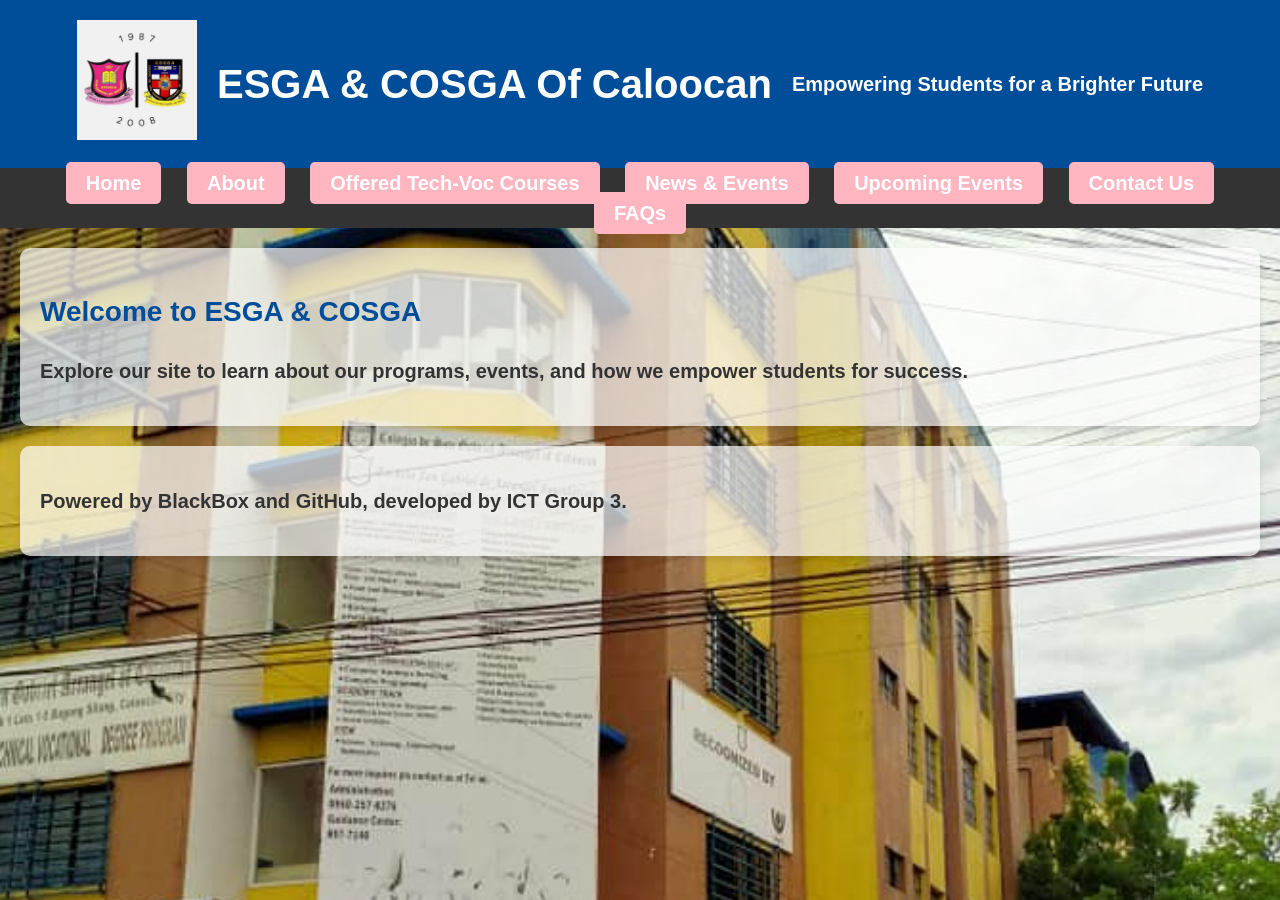
==== index.html @ 2a551971 "Add files via upload Programming ni sir banjomel" ====
<!DOCTYPE html>
<html lang="en">
<head>
    <meta charset="UTF-8">
    <meta name="viewport" content="width=device-width, initial-scale=1.0">
    <title>Home - ESGA & COSGA</title>
    <link rel="stylesheet" href="styles.css">
</head>
<body>
    <header>
         <a href="https://www.facebook.com/esgacosga" target="_blank">
            <img src="esga&cosga.jpg" alt="ESGA & COSGA Logo">
        </a>
        <h1>ESGA & COSGA Of Caloocan</h1>
        <p>Empowering Students for a Brighter Future</p>
    </header>
    <nav>
        <ul>
            <li><a href="index.html">Home</a></li>
            <li><a href="about.html">About</a></li>
            <li><a href="courses.html">Offered Tech-Voc Courses</a></li>
            <li><a href="events.html">News & Events</a></li>
            <li><a href="upcoming-events.html">Upcoming Events</a></li>
            <li><a href="contact.html">Contact Us</a></li>
			<li><a href="faqs.html">FAQs</a></li>

        </ul>
    </nav>
    <section>
        <h2>Welcome to ESGA & COSGA</h2>
        <p>Explore our site to learn about our programs, events, and how we empower students for success.</p>
    </section>
	<section>
        <p>Powered by BlackBox and GitHub, developed by ICT Group 3.</p>
    </section>
</body>
</html>
---- styles.css ----
body {
    font-family: Arial, sans-serif;
    margin: 0;
    padding: 0;
    background: url('building.png') no-repeat center center fixed; /* Correct path if it's in the same directory */
    background-size: cover;
    font-size: 20px;
    color: #333;
    line-height: 1.5;
    font-weight: bold;
}
body.about-page {
    background: url('about-background.jpg') no-repeat center center fixed; /* Unique background for about.html */
    background-size: cover;
}
header {
    background-color: #004d99;
    color: white;
    padding: 20px;
    text-align: center;
    display: flex;
    align-items: center;
    justify-content: center;
    gap: 20px;
}

header img {
    max-height: 120px;
}

nav ul {
    list-style-type: none;
    padding: 0;
    margin: 0;
    text-align: center;
    background-color: #333;
}

nav ul li {
    display: inline;
    margin: 10px;
}

nav ul li a {
    color: white;
    text-decoration: none;
    padding: 10px 20px;
    background-color: #FFB6C1;
    border-radius: 5px;
}

nav ul li a:hover {
    background-color: #FF69B4;
}

section {
    padding: 20px;
    margin: 20px;
    background-color: rgba(255, 255, 255, 0.7);
    border-radius: 10px;
    box-shadow: 0 4px 6px rgba(0, 0, 0, 0.1);
    text-align: left;
}

h2 {
    color: #004d99;
    font-size: 28px;
}

footer {
    text-align: center;
    padding: 10px;
    background-color: #333;
    color: white;
    position: fixed;
    width: 100%;
    bottom: 0;
}

.contact-info {
    list-style-type: none;
    padding: 0;
}

.contact-info li {
    margin: 10px 0;
}

#events, #upcoming-events, #faqs {
    text-align: left;
    line-height: 2.0;
}

/* Responsive Design */
@media (max-width: 768px) {
    body {
        font-size: 18px;
    }

    header img {
        max-height: 60px;
    }

    h2 {
        font-size: 24px;
    }
}
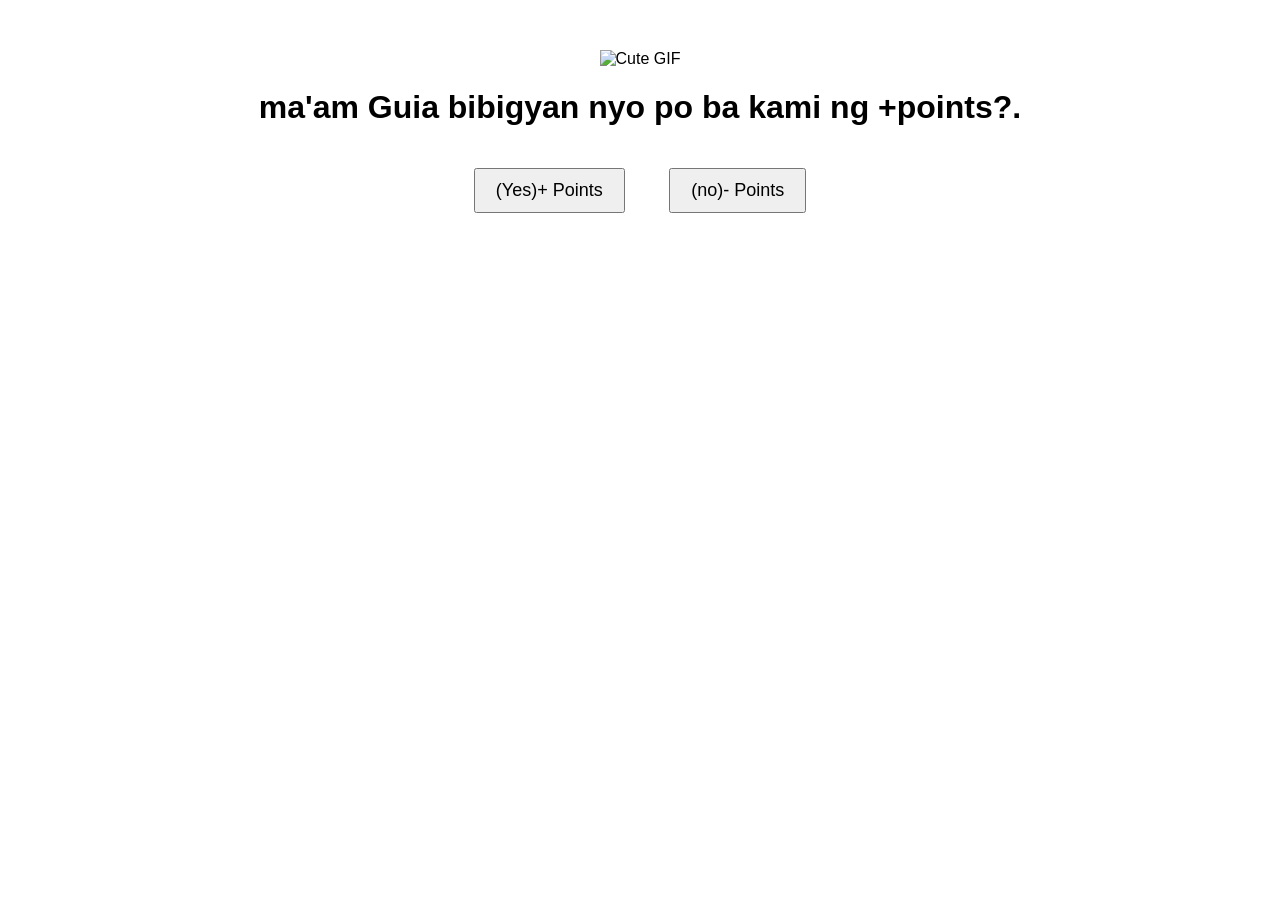
==== commit 5c70e179: "Update and rename Justine Rufo.html to index.html" ====
--- a/index.html
+++ b/index.html
@@ -3,35 +3,48 @@
 <head>
     <meta charset="UTF-8">
     <meta name="viewport" content="width=device-width, initial-scale=1.0">
-    <title>Home - ESGA & COSGA</title>
-    <link rel="stylesheet" href="styles.css">
+    <title>Mahal Mo Ba Ako?</title>
+    <style>
+        body {
+            font-family: Arial, sans-serif;
+            text-align: center;
+            margin-top: 50px;
+        }
+        .gif-container {
+            margin-bottom: 20px;
+        }
+        button {
+            font-size: 18px;
+            padding: 10px 20px;
+            margin: 20px;
+            cursor: pointer;
+        }
+        #no {
+            position: relative;
+        }
+    </style>
+    <script>
+        function moveNoButton() {
+            const noButton = document.getElementById('no');
+            const randomX = Math.floor(Math.random() * (window.innerWidth - 100));
+            const randomY = Math.floor(Math.random() * (window.innerHeight - 100));
+            noButton.style.position = "absolute";
+            noButton.style.left = `${randomX}px`;
+            noButton.style.top = `${randomY}px`;
+        }
+
+        function redirectToYes() {
+            window.location.href = "yes.html";
+        }
+    </script>
 </head>
 <body>
-    <header>
-         <a href="https://www.facebook.com/esgacosga" target="_blank">
-            <img src="esga&cosga.jpg" alt="ESGA & COSGA Logo">
-        </a>
-        <h1>ESGA & COSGA Of Caloocan</h1>
-        <p>Empowering Students for a Brighter Future</p>
-    </header>
-    <nav>
-        <ul>
-            <li><a href="index.html">Home</a></li>
-            <li><a href="about.html">About</a></li>
-            <li><a href="courses.html">Offered Tech-Voc Courses</a></li>
-            <li><a href="events.html">News & Events</a></li>
-            <li><a href="upcoming-events.html">Upcoming Events</a></li>
-            <li><a href="contact.html">Contact Us</a></li>
-			<li><a href="faqs.html">FAQs</a></li>
-
-        </ul>
-    </nav>
-    <section>
-        <h2>Welcome to ESGA & COSGA</h2>
-        <p>Explore our site to learn about our programs, events, and how we empower students for success.</p>
-    </section>
-	<section>
-        <p>Powered by BlackBox and GitHub, developed by ICT Group 3.</p>
-    </section>
+    <div class="gif-container">
+        <!-- Replace the GIF URL with your preferred GIF link -->
+        <img src="https://media4.giphy.com/media/v1.Y2lkPTc5MGI3NjExN3d0dWEwYnh0bDdhd3RiZDNkc3FoOW5vaGQ2b3h5ZTQ4NnBna2NueiZlcD12MV9pbnRlcm5hbF9naWZfYnlfaWQmY3Q9Zw/sXv0vaA4331Ti/giphy.webp" alt="Cute GIF" width="300">
+    </div>
+    <h1>ma'am Guia bibigyan nyo po ba kami ng +points?.</h1>
+    <button id="yes" onclick="redirectToYes()">(Yes)+ Points</button>
+    <button id="no" onmouseover="moveNoButton()">(no)- Points</button>
 </body>
-</html>+</html>
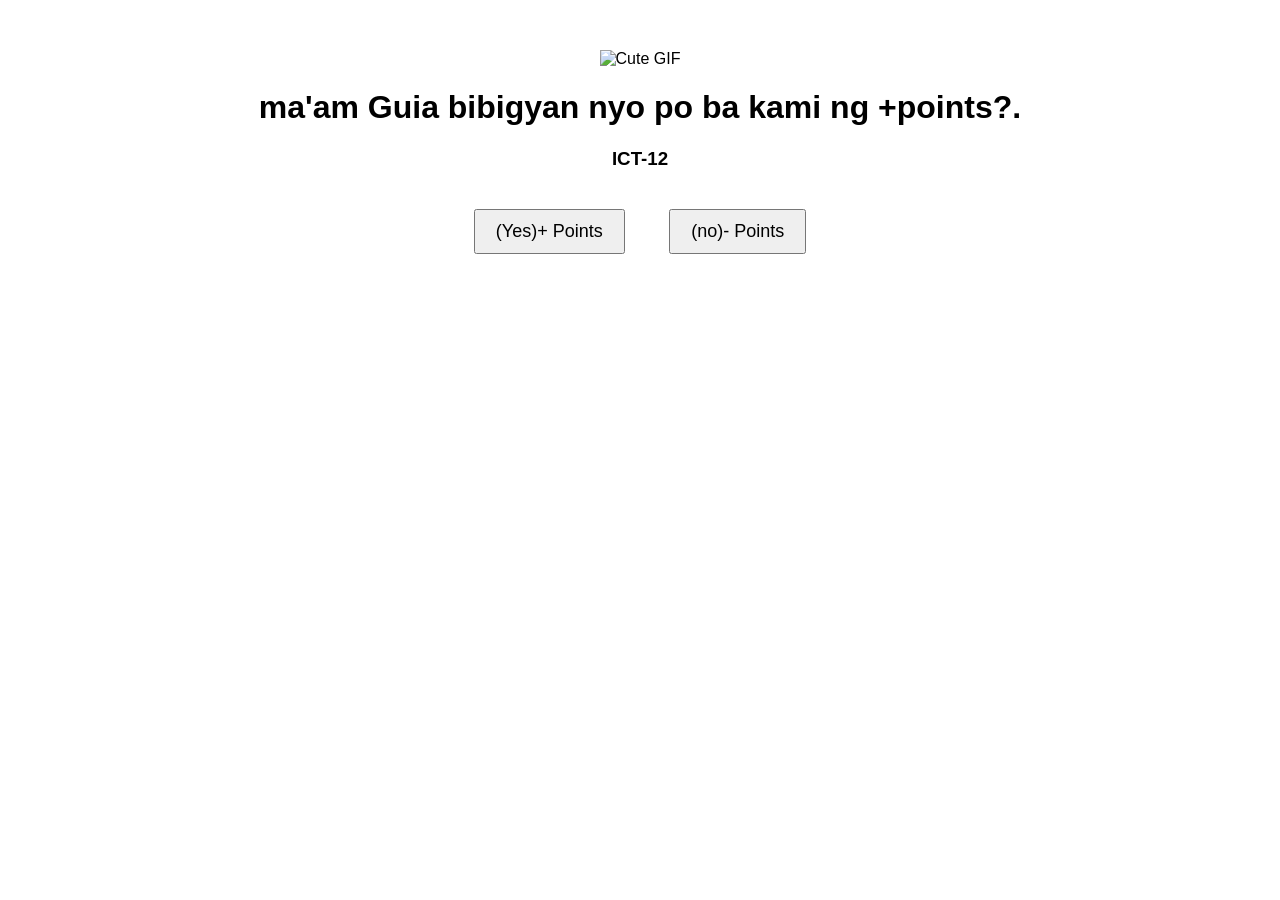
==== commit c7a35b64: "Update index.html" ====
--- a/index.html
+++ b/index.html
@@ -44,6 +44,7 @@
         <img src="https://media4.giphy.com/media/v1.Y2lkPTc5MGI3NjExN3d0dWEwYnh0bDdhd3RiZDNkc3FoOW5vaGQ2b3h5ZTQ4NnBna2NueiZlcD12MV9pbnRlcm5hbF9naWZfYnlfaWQmY3Q9Zw/sXv0vaA4331Ti/giphy.webp" alt="Cute GIF" width="300">
     </div>
     <h1>ma'am Guia bibigyan nyo po ba kami ng +points?.</h1>
+    <h3>ICT-12</h3>
     <button id="yes" onclick="redirectToYes()">(Yes)+ Points</button>
     <button id="no" onmouseover="moveNoButton()">(no)- Points</button>
 </body>
